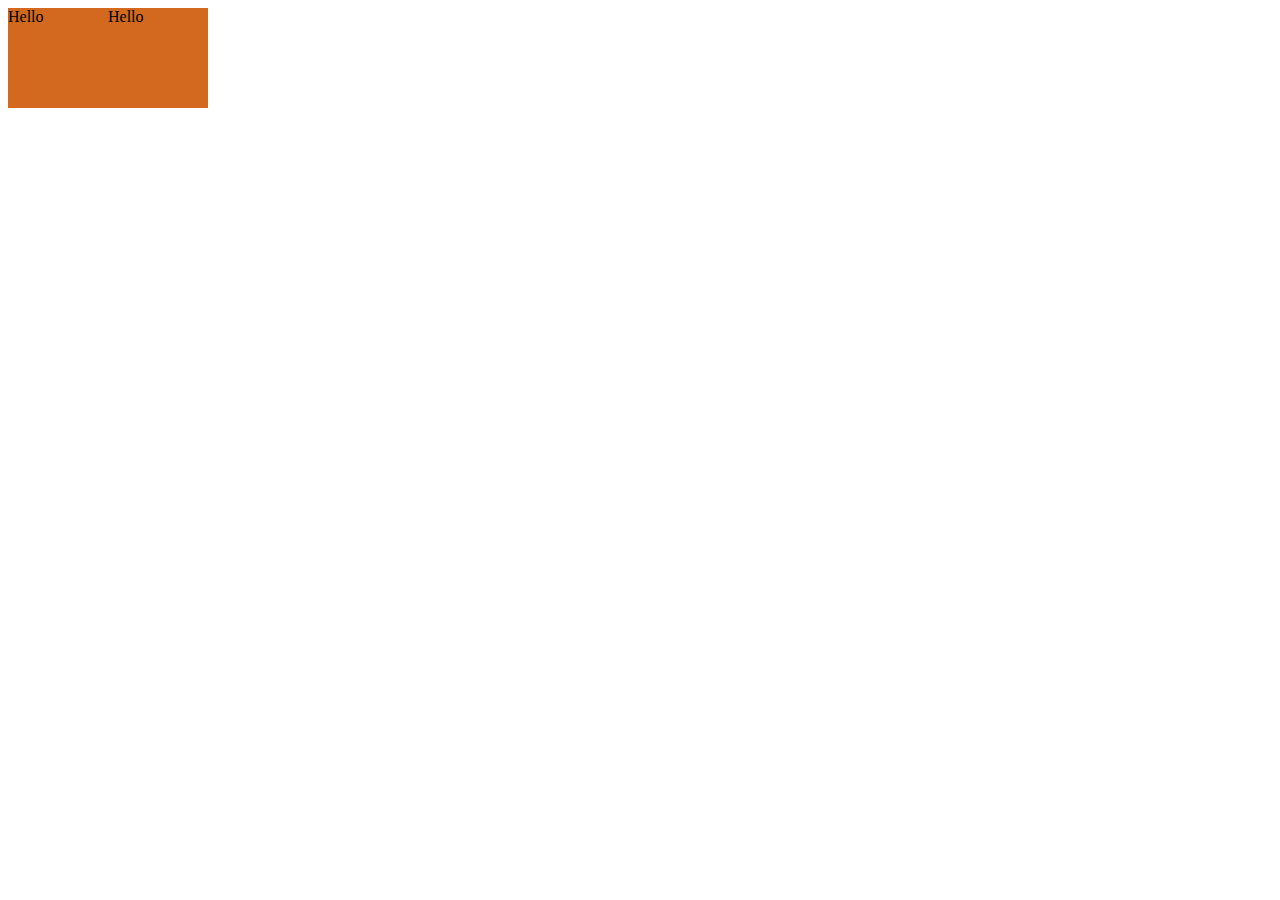
==== Html2/yarsh1.html @ 4e68a903 "adding Html" ====
<!DOCTYPE html>
<html lang="en">
<head>
    <meta charset="UTF-8">
    <meta http-equiv="X-UA-Compatible" content="IE=edge">
    <meta name="viewport" content="width=device-width, initial-scale=1.0">
    <title>Document</title>
    <link rel="stylesheet" href="./yarsh1.css">
</head>
<body>
    <span class="box"></span><span class="box"></span>
    
</body>
</html>
---- Html2/yarsh1.css ----
* , *::after, *::before {
    box-sizing: border-box;
  }
  .box::before {
    content: "Hello" ;
  } 
  

.box {
    
    width: 100px;
    height: 100px;
    background-color: chocolate;
    display: inline-block;
 
   
   
}
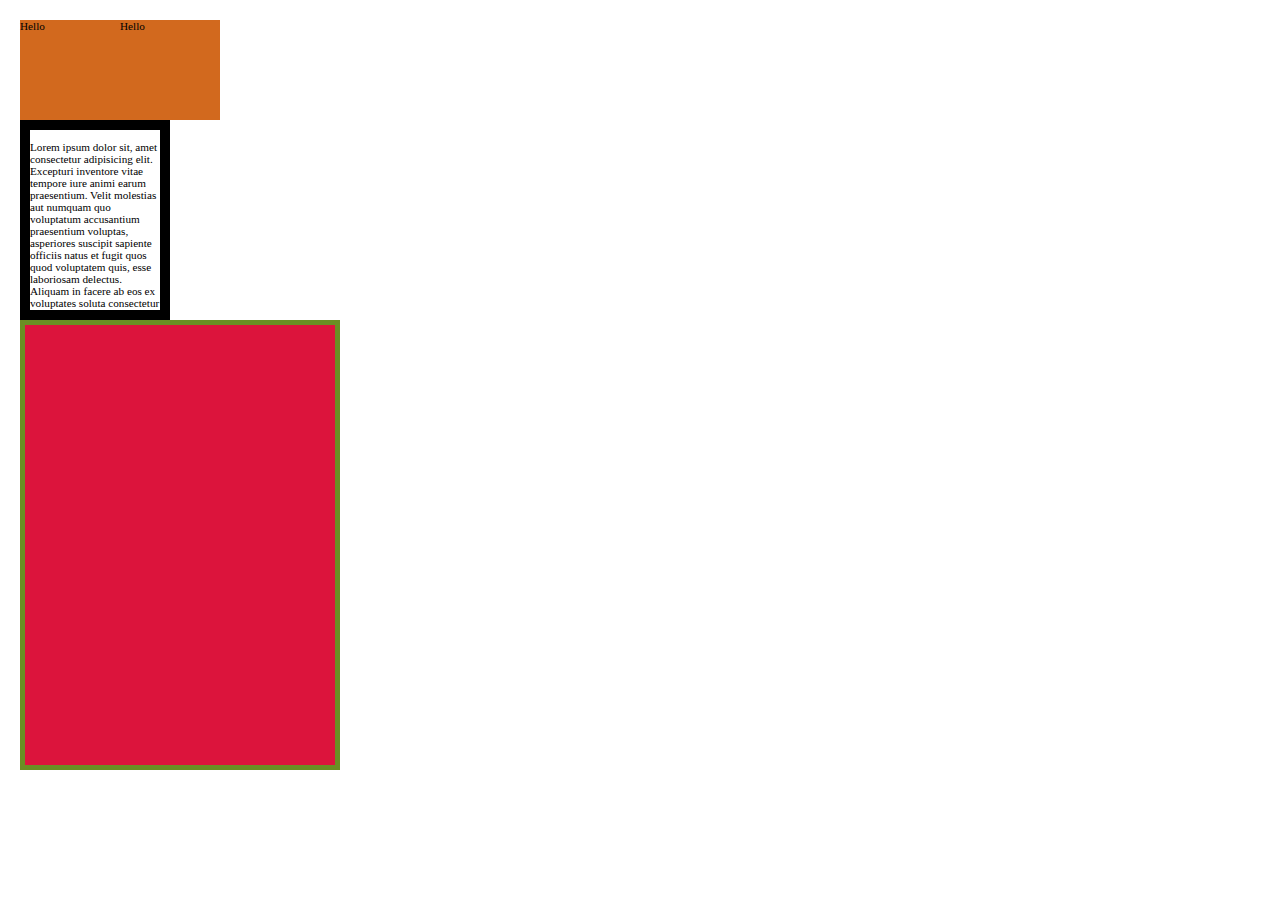
==== commit 69e2d47a: "adding html" ====
--- a/Html2/yarsh1.html
+++ b/Html2/yarsh1.html
@@ -9,6 +9,13 @@
 </head>
 <body>
     <span class="box"></span><span class="box"></span>
+
+    <div class="box1">
+        <p>Lorem ipsum dolor sit, amet consectetur adipisicing elit. Excepturi inventore vitae tempore iure animi earum praesentium. Velit molestias aut numquam quo voluptatum accusantium praesentium voluptas, asperiores suscipit sapiente officiis natus et fugit quos quod voluptatem quis, esse laboriosam delectus. Aliquam in facere ab eos ex voluptates soluta consectetur qui facilis?</p>
+    </div>
+    <div class="box2">
+        
+    </div>
     
 </body>
 </html> --- a/Html2/yarsh1.css
+++ b/Html2/yarsh1.css
@@ -1,3 +1,8 @@
+ body {
+  margin: 20px;
+  font-size: 70%;
+ }
+ 
  * , *::after, *::before {
     box-sizing: border-box;
   }
@@ -13,6 +18,18 @@
     background-color: chocolate;
     display: inline-block;
  
-   
-   
-} +} 
+
+.box1 {
+  width: 150px;
+  height: 200px; 
+  border: 10px solid black;
+  overflow: hidden;
+
+}
+.box2 {
+  width: 20rem ;
+  height: 50vh;
+  border: 5px solid olivedrab;
+  background-color: crimson ;
+}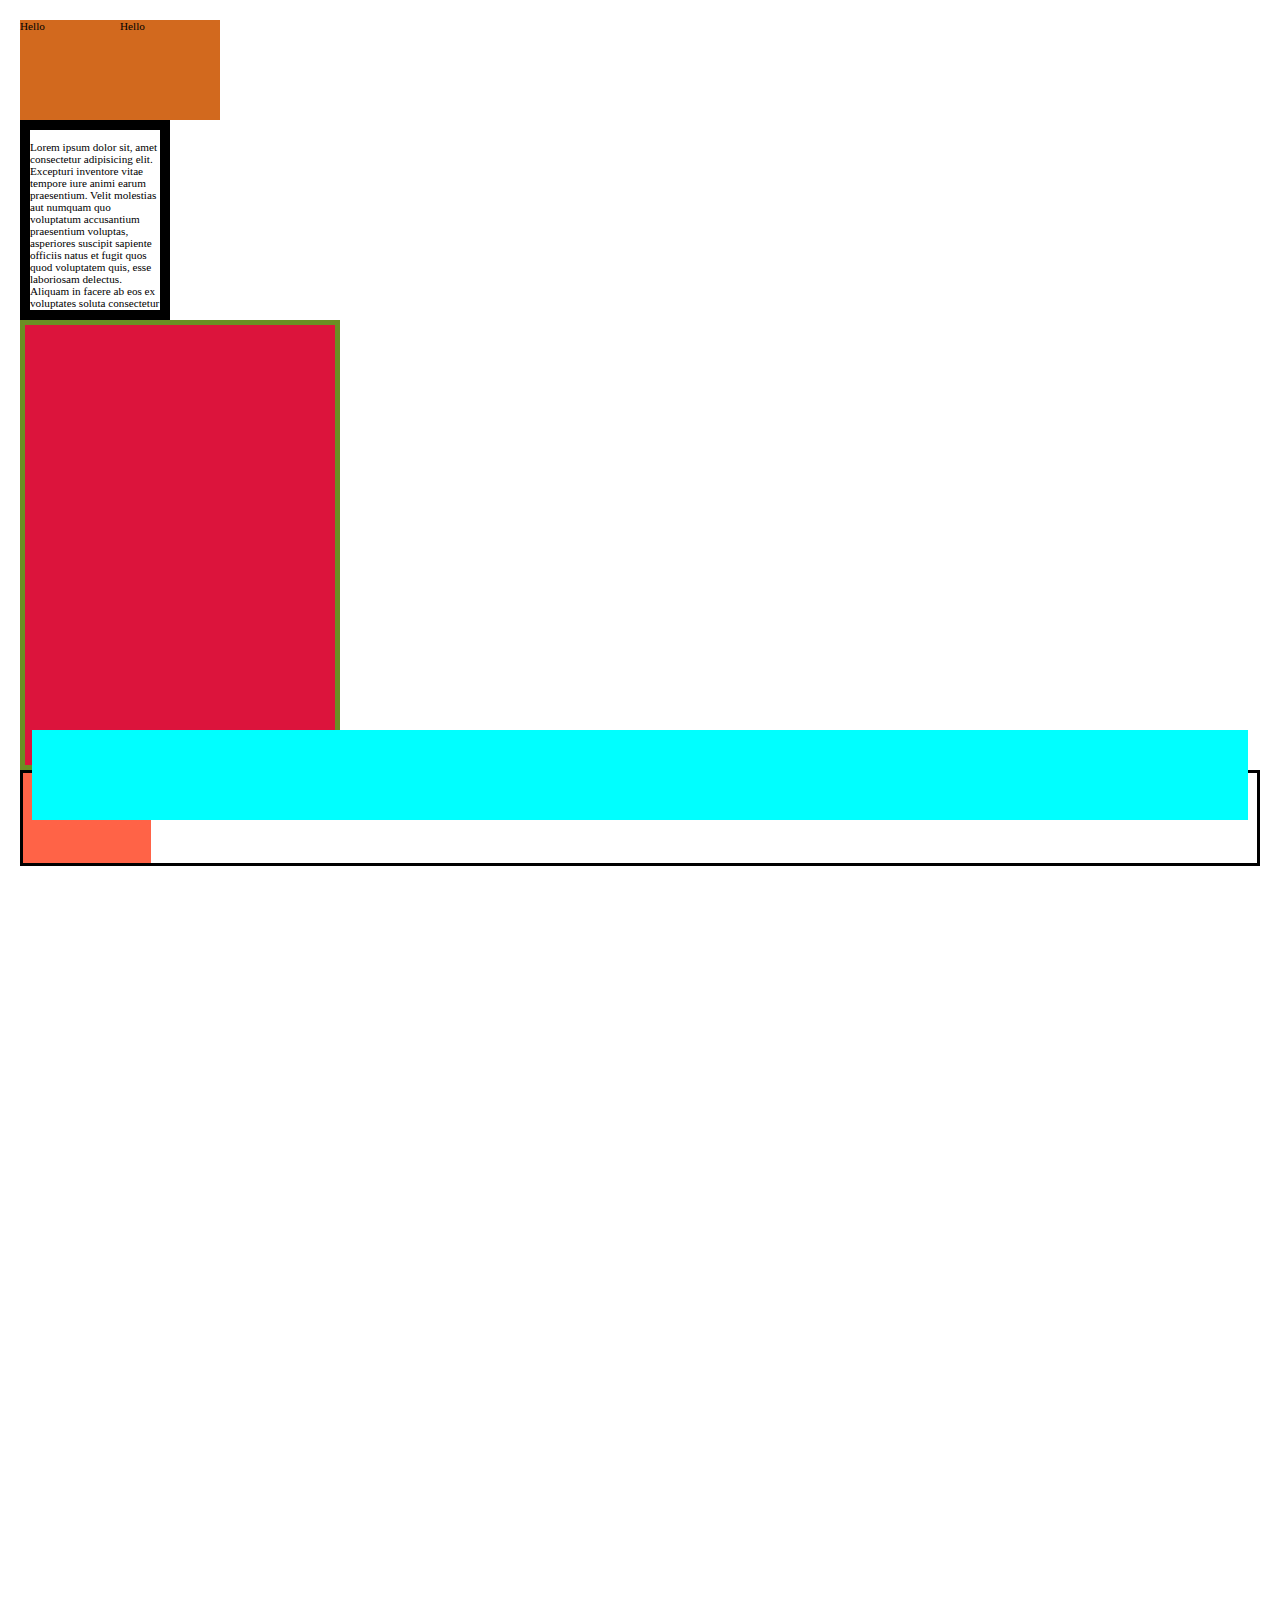
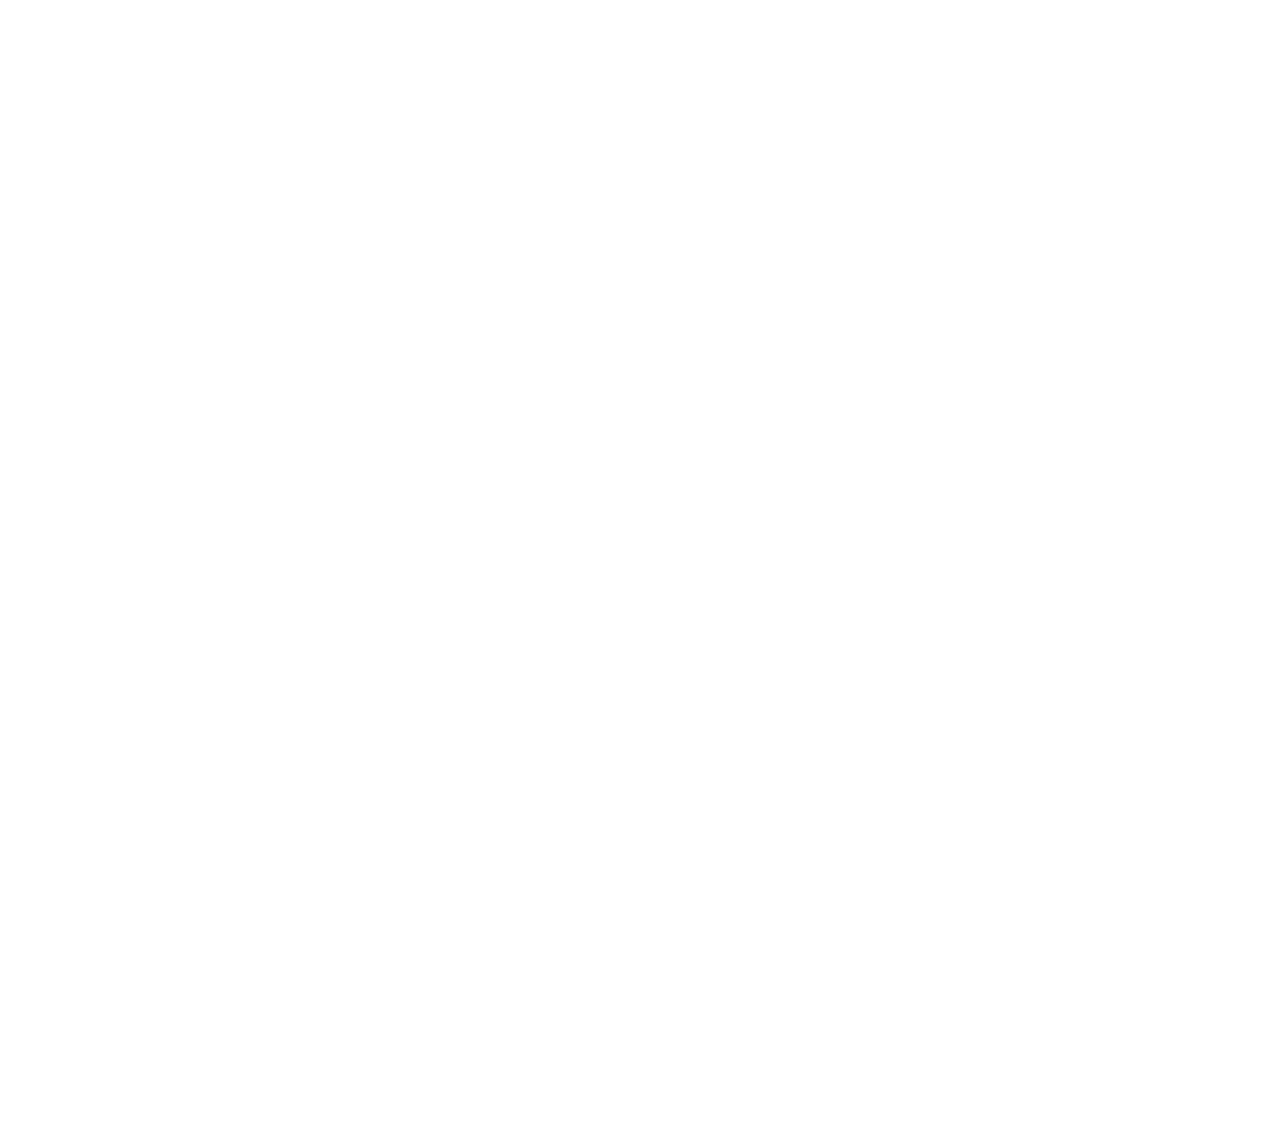
==== commit cadd3bbd: "adding some html element" ====
--- a/Html2/yarsh1.html
+++ b/Html2/yarsh1.html
@@ -13,8 +13,11 @@
     <div class="box1">
         <p>Lorem ipsum dolor sit, amet consectetur adipisicing elit. Excepturi inventore vitae tempore iure animi earum praesentium. Velit molestias aut numquam quo voluptatum accusantium praesentium voluptas, asperiores suscipit sapiente officiis natus et fugit quos quod voluptatem quis, esse laboriosam delectus. Aliquam in facere ab eos ex voluptates soluta consectetur qui facilis?</p>
     </div>
-    <div class="box2">
-        
+    <div class="box2"></div> 
+    <div class="boxes">
+        <div class="box3 box_p1"></div>
+        <div class="box3 box_p2"></div>
+        <div class="box3 box_p3"></div>
     </div>
     
 </body>
--- a/Html2/yarsh1.css
+++ b/Html2/yarsh1.css
@@ -1,6 +1,7 @@
  body {
   margin: 20px;
   font-size: 70%;
+  height: 300vh;
  }
  
  * , *::after, *::before {
@@ -32,4 +33,33 @@
   height: 50vh;
   border: 5px solid olivedrab;
   background-color: crimson ;
+}
+
+.boxes {
+  border: 3px solid black;
+  position: relative;
+  
+}
+.box3 {
+  width: 10vw;
+  height: 10vh;
+}
+
+.box_p1 {
+  background-color: tomato;
+  position: absolute;
+}
+.box_p2 {
+  background-color: aqua;
+  position: fixed;
+  right: 2rem;
+  bottom: 5rem;
+  left: 2rem;
+  width: auto;
+  z-index: 9999;
+
+}
+.box_p3 {
+  background-color: chartreuse;
+  /* position: fixed; */
 }